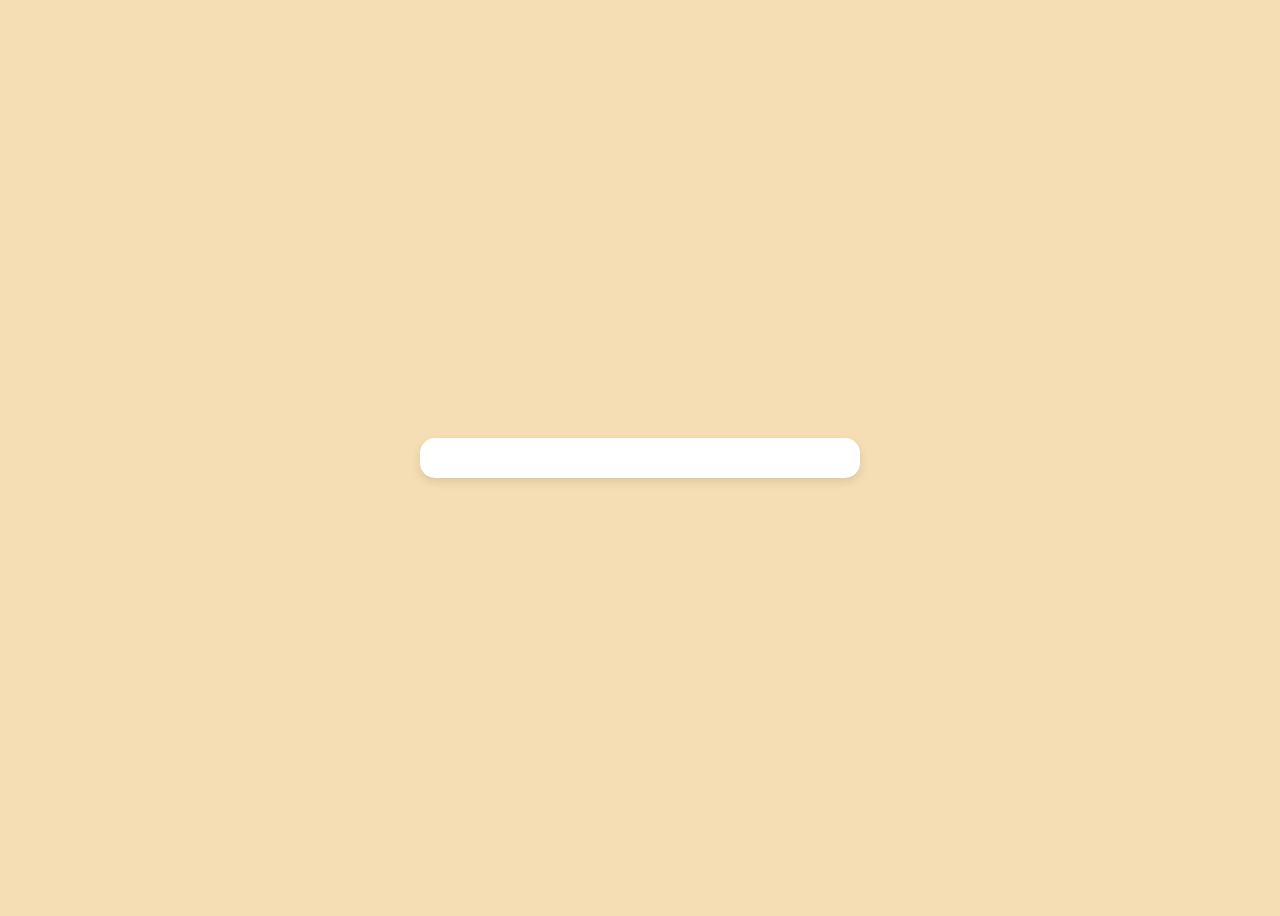
==== mision2/chatv3/chatbot/templates/index.html @ 79bb50fb "28 de abril" ====
<!DOCTYPE html>
<html lang="es">
<head>
    <meta charset="UTF-8">
    <meta name="viewport" content="width=device-width, initial-scale=1.0">
    <title>Chatbot Inteligente</title>

    <style>
        body {
            font-family: Arial, Helvetica, sans-serif;
            background-color: wheat;
            display: flex;
            justify-content: center;
            align-items: center;
            height: 100vh;
        }
        #chatbot{
            background: white;
            width: 400px;
            border-radius: 15px;
            box-shadow: 0 4px 10px rgba(0,0,0,0.1);
            padding: 20px;
            display: flex;
            flex-direction: column;
        }
    </style>
</head>
<body>
    <div id="chatbot"></div>
</body>
</html>
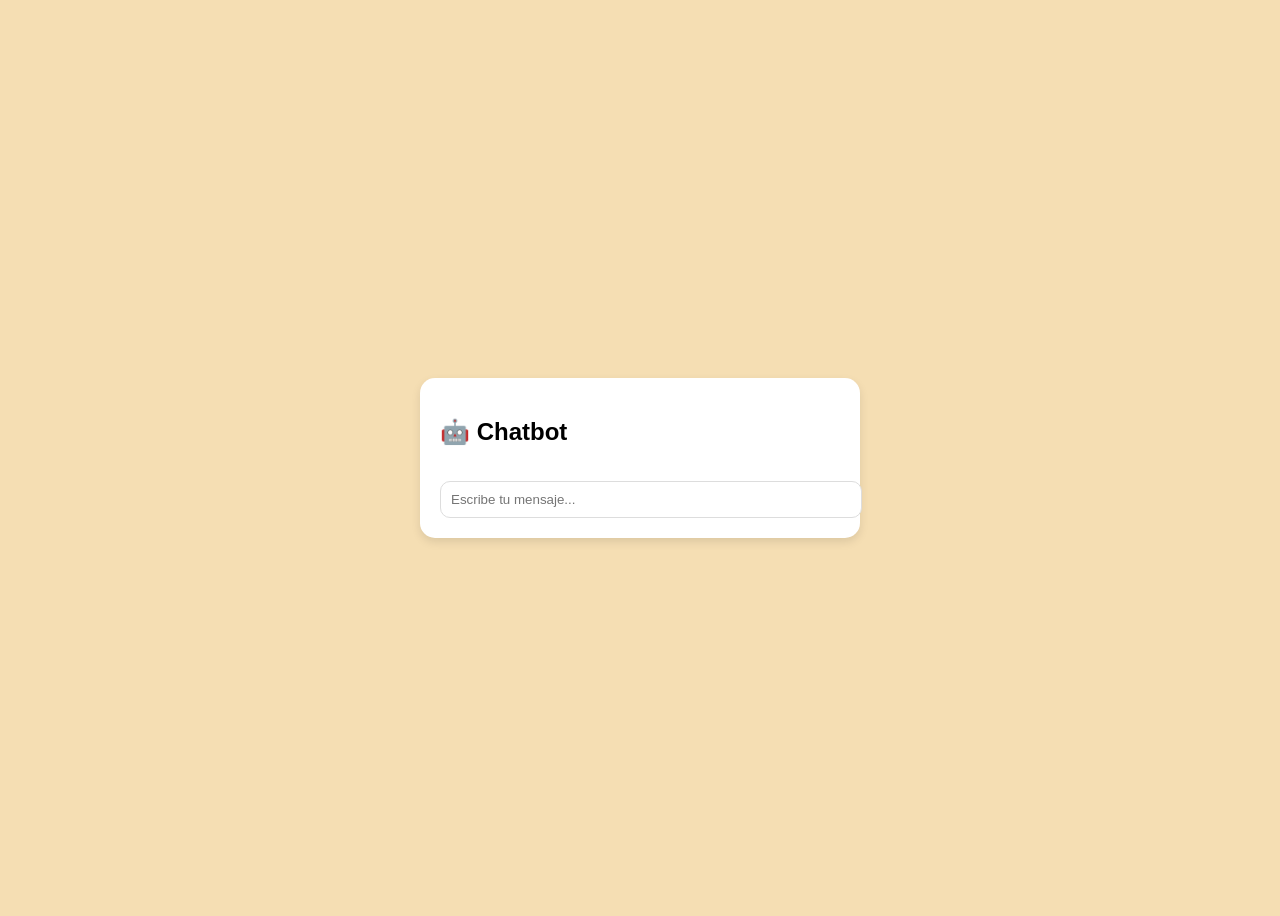
==== commit cd8a7d63: "29 abril" ====
--- a/mision2/chatv3/chatbot/templates/index.html
+++ b/mision2/chatv3/chatbot/templates/index.html
@@ -23,9 +23,50 @@
             display: flex;
             flex-direction: column;
         }
+        #messages{
+            flex-grow: auto;
+            margin-bottom: 15px;
+        }
+        .msg{margin: 8px 0;}
+        .user{text-align: right; color: blue;}
+        .bot{text-align: left;color: green;}
+        input[type="text"]{
+            width: 100%;
+            padding: 10px;
+            border: 1px solid #ddd;
+            border-radius: 10px;
+            outline: none;
+
+        }
     </style>
 </head>
 <body>
-    <div id="chatbot"></div>
-</body>
+    <div id="chatbot">
+        <h2>🤖 Chatbot</h2>
+        <div id="messages"></div>
+        <form id="chatForm">
+            <input type="text" id="userInput" placeholder="Escribe tu mensaje..." autocomplete="off"/>
+        </form>
+    </div>
+    <script>
+        const form = document.getElementById("chatForm");
+        const input = document.getElementById("userInput");
+        const messages = document.getElementById("messages");
+        form.addEventListener("submit", async (e) => {
+            e.preventDefault();
+            const text = input.value.trim();
+            if(!text) return;
+            messages.innerHTML += `<div class="msg user">Tú: ${text}</div>`;
+            input.value="";
+        const response = await fetch("/chat",{
+            method:"POST",
+            headers: {"Content-Type": "application/x-www-form-urlencoded"},
+            body:`message=${encodeURIComponent(texto)}`
+        });
+        const data = await response.json();
+        messages.innerHTML += `<div class="msg bot">Bot: ${data.response}</div>`;
+        messages.scrollTop = messages.scrollHeight;
+        });
+    </script>
+</body> 
 </html>
